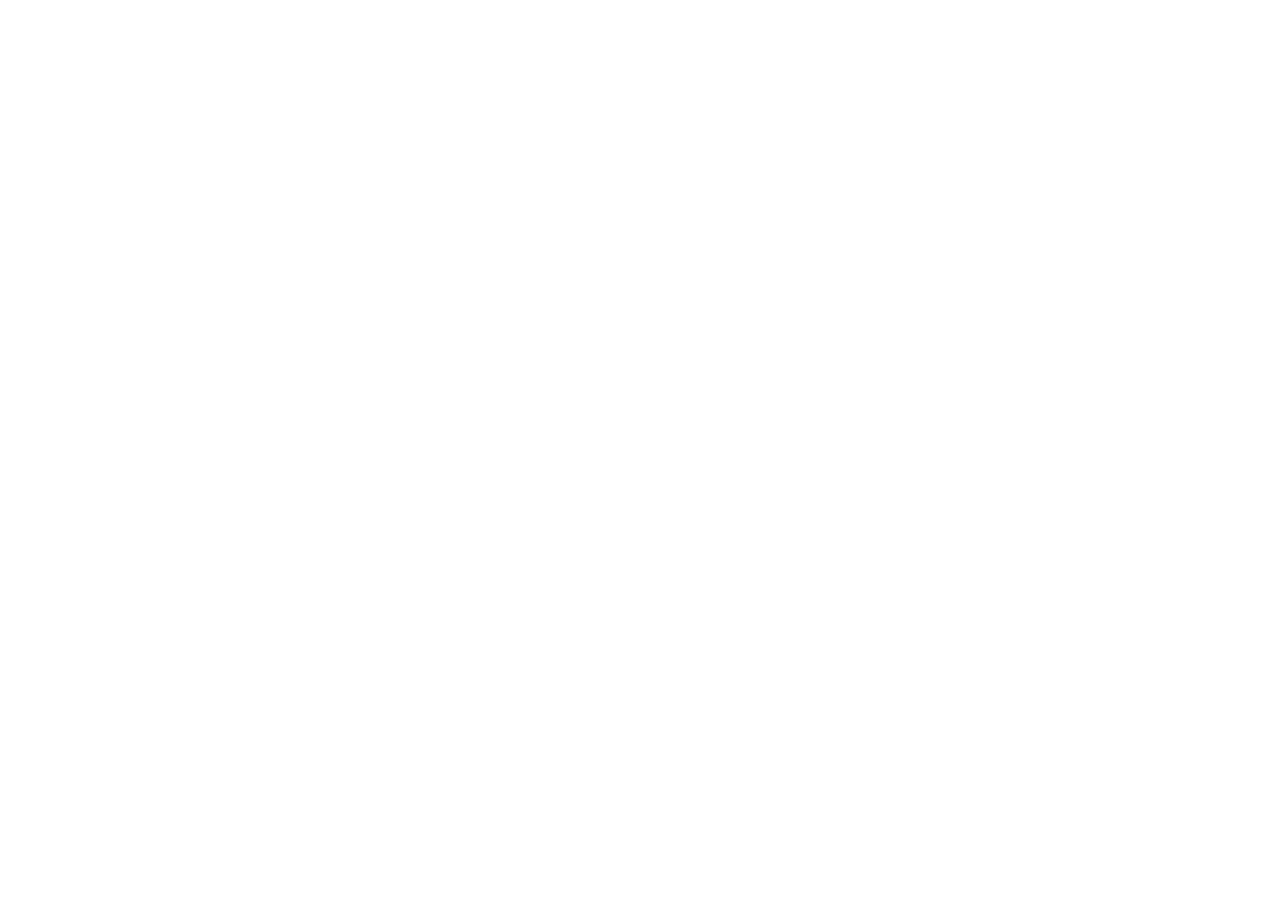
==== Task 18/index.html @ 64302bba "start task 18" ====
<!DOCTYPE html>
<html lang="en">
  <head>
    <meta charset="UTF-8" />
    <meta name="viewport" content="width=device-width, initial-scale=1.0" />
    <title>Document</title>
    <script src="main.js" defer></script>
  </head>
  <body></body>
</html>
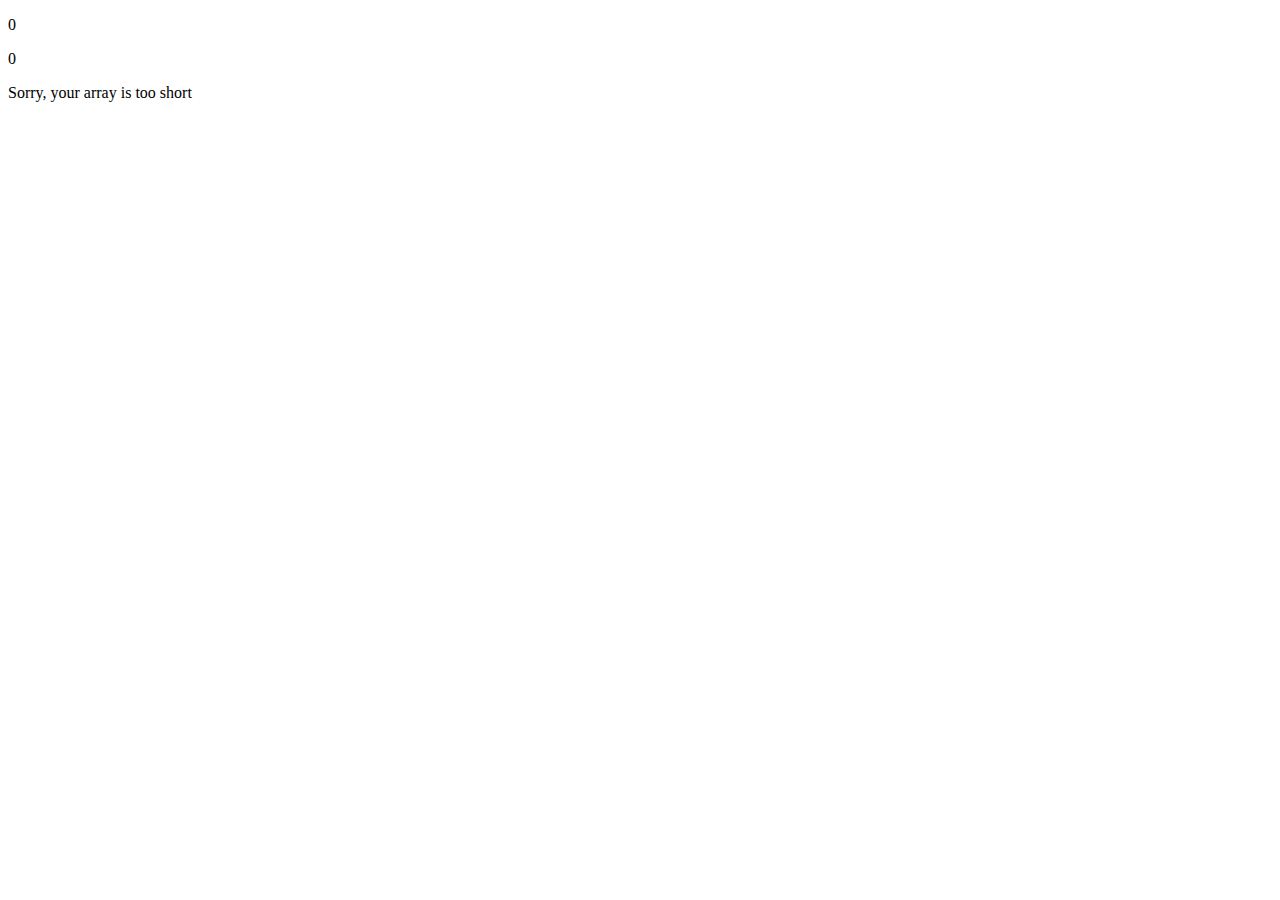
==== commit 4e43ea8b: "finished" ====
--- a/Task 18/index.html
+++ b/Task 18/index.html
@@ -6,5 +6,9 @@
     <title>Document</title>
     <script src="main.js" defer></script>
   </head>
-  <body></body>
+  <body>
+    <p id="user_array"></p>
+    <p id="sorted_array"></p>
+    <p id="cutted_array"></p>
+  </body>
 </html>
